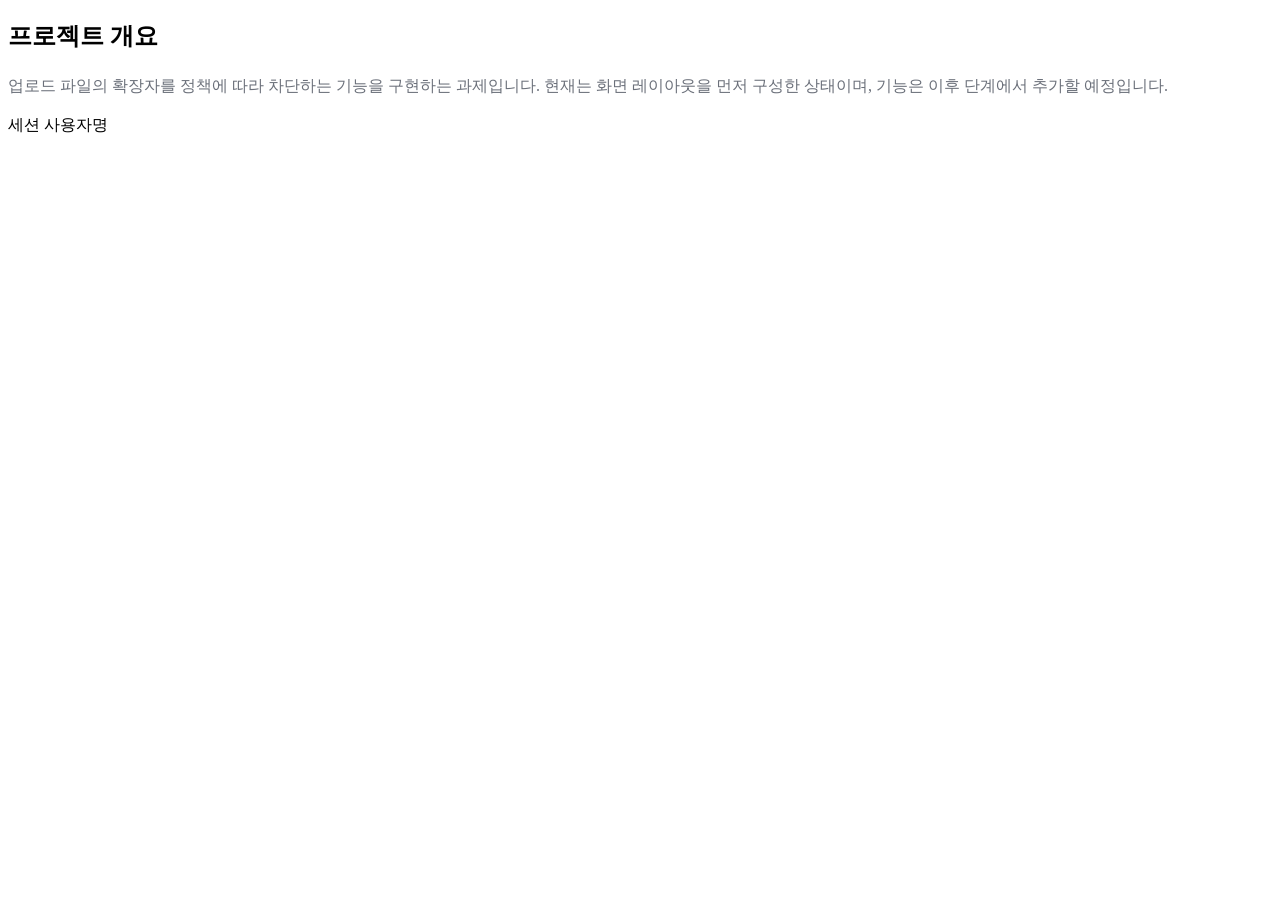
==== project/src/main/resources/templates/index.html @ 63bda14e "Initial commit (no secrets)" ====
<!doctype html>
<html lang="ko"
      xmlns:th="http://www.thymeleaf.org"
      xmlns:layout="http://www.ultraq.net.nz/thymeleaf/layout"
      layout:decorate="~{layout/default-layout}">
<head>
  <title layout:fragment="title">홈</title>
</head>

<body>
  <section layout:fragment="content">
    <h1>프로젝트 개요</h1>
    <p style="color: rgba(16,24,40,.62); line-height: 1.7; margin-top: 8px;">
      업로드 파일의 확장자를 정책에 따라 차단하는 기능을 구현하는 과제입니다.
      현재는 화면 레이아웃을 먼저 구성한 상태이며, 기능은 이후 단계에서 추가할 예정입니다.
    </p>
    <p th:text="${session.loginUserName}">세션 사용자명</p>
  </section>
</body>
</html>
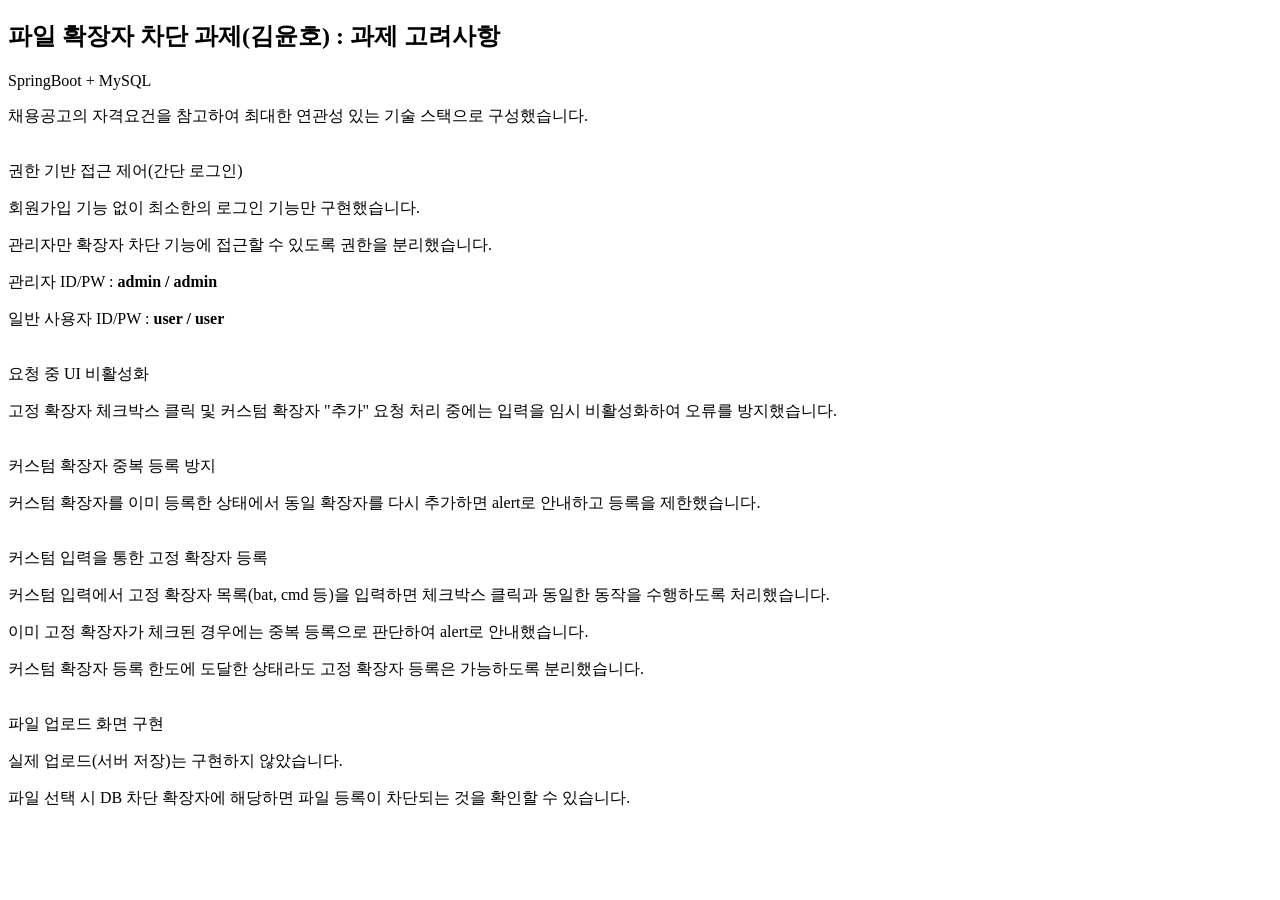
==== commit 05dd82c0: "2026-01-04 19:42" ====
--- a/project/src/main/resources/templates/index.html
+++ b/project/src/main/resources/templates/index.html
@@ -5,16 +5,67 @@
       layout:decorate="~{layout/default-layout}">
 <head>
   <title layout:fragment="title">홈</title>
+
+  <th:block layout:fragment="pageCss">
+    <link rel="stylesheet" th:href="@{/css/main.css}">
+  </th:block> 
 </head>
 
 <body>
   <section layout:fragment="content">
-    <h1>프로젝트 개요</h1>
-    <p style="color: rgba(16,24,40,.62); line-height: 1.7; margin-top: 8px;">
-      업로드 파일의 확장자를 정책에 따라 차단하는 기능을 구현하는 과제입니다.
-      현재는 화면 레이아웃을 먼저 구성한 상태이며, 기능은 이후 단계에서 추가할 예정입니다.
+    <h1>파일 확장자 차단 과제(김윤호) : 과제 고려사항</h1>
+
+    <a class="main-subject">SpringBoot + MySQL</a>
+    <p class="main-content">
+      채용공고의 자격요건을 참고하여 최대한 연관성 있는 기술 스택으로 구성했습니다.
+    </p><br/>
+
+
+    <a class="main-subject">권한 기반 접근 제어(간단 로그인)</a>
+    <p class="main-content">
+      회원가입 기능 없이 최소한의 로그인 기능만 구현했습니다.
     </p>
-    <p th:text="${session.loginUserName}">세션 사용자명</p>
+    <p class="main-content">
+      관리자만 확장자 차단 기능에 접근할 수 있도록 권한을 분리했습니다.
+    </p>
+    <p class="main-content">
+      관리자 ID/PW : <strong>admin / admin</strong>
+    </p>
+    <p class="main-content">
+      일반 사용자 ID/PW : <strong>user / user</strong>
+    </p><br/>
+
+
+    <a class="main-subject">요청 중 UI 비활성화</a>
+    <p class="main-content">
+      고정 확장자 체크박스 클릭 및 커스텀 확장자 "추가" 요청 처리 중에는 입력을 임시 비활성화하여 오류를 방지했습니다.
+    </p><br/>
+
+
+    <a class="main-subject">커스텀 확장자 중복 등록 방지</a>
+    <p class="main-content">
+      커스텀 확장자를 이미 등록한 상태에서 동일 확장자를 다시 추가하면 alert로 안내하고 등록을 제한했습니다.
+    </p><br/>
+
+    <a class="main-subject">커스텀 입력을 통한 고정 확장자 등록</a>
+    <p class="main-content">
+      커스텀 입력에서 고정 확장자 목록(bat, cmd 등)을 입력하면 체크박스 클릭과 동일한 동작을 수행하도록 처리했습니다.
+    </p>
+    <p class="main-content">
+      이미 고정 확장자가 체크된 경우에는 중복 등록으로 판단하여 alert로 안내했습니다.
+    </p>
+    <p class="main-content">
+      커스텀 확장자 등록 한도에 도달한 상태라도 고정 확장자 등록은 가능하도록 분리했습니다.
+    </p><br/>
+
+    <a class="main-subject">파일 업로드 화면 구현</a>
+    <p class="main-content">
+      실제 업로드(서버 저장)는 구현하지 않았습니다.
+    </p>
+    <p class="main-content">
+      파일 선택 시 DB 차단 확장자에 해당하면 파일 등록이 차단되는 것을 확인할 수 있습니다.
+    </p>
+
   </section>
 </body>
 </html>
